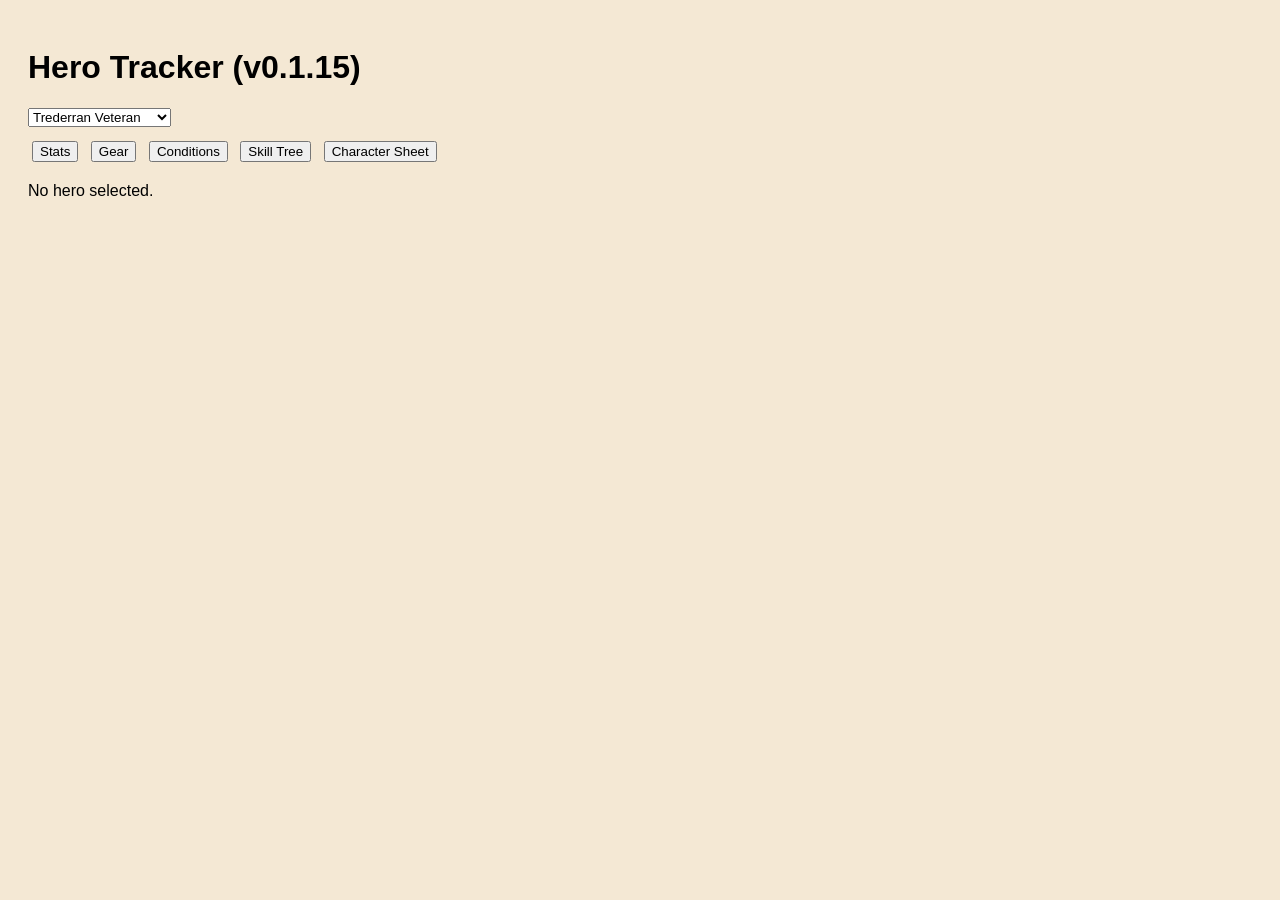
==== index.html @ 0bd30284 "Update index.html" ====
<!DOCTYPE html>
<html>
<head>
  <title>Hero Tracker</title>
  <meta name="viewport" content="width=device-width, initial-scale=1.0">
  <link rel="stylesheet" href="style.css">
</head>
<body>
  <h1>Hero Tracker</h1>
  <select id="heroSelect">
    <option>Loading...</option>
  </select>
  <div class="tabs">
    <button data-tab="statsTab">Stats</button>
    <button data-tab="gearTab">Gear</button>
    <button data-tab="conditionsTab">Conditions</button>
    <button data-tab="treeTab">Skill Tree</button>
    <button data-tab="sheetTab">Character Sheet</button>
  </div>

  <div id="statsTab" class="tab-content"></div>
<div id="gearTab" class="tab-content" style="display:none;"></div>
<div id="conditionsTab" class="tab-content" style="display:none;"></div>
<div id="treeTab" class="tab-content" style="display:none;"></div>
<div id="sheetTab" class="tab-content" style="display:none;"></div>


  <!-- Load order: heroes first, app second -->
  <script src="HEROES.js" defer></script>

<script src="app.js" defer></script>

</body>
</html>
---- style.css ----
body {
  font-family: sans-serif;
  background: #f4e8d4;
  padding: 20px;
}

.tabs button {
  margin: 4px;
}

.tabContent {
  display: none;
  margin-top: 1em;
}

button:disabled {
  opacity: 0.5;
}

select {
  margin-bottom: 10px;
}

h2, h3 {
  margin-top: 1.2em;
}

.panel {
  background: #fffbe6;
  padding: 12px;
  border: 1px solid #ccc;
  margin-bottom: 12px;
  border-radius: 6px;
  box-shadow: 0 2px 4px rgba(0,0,0,0.1);
}

.panel h3 {
  margin: 0 0 0.5em 0;
  cursor: grab;
  font-size: 1.1em;
}

.dragging {
  opacity: 0.7;
  background: #f0e5c8;
}
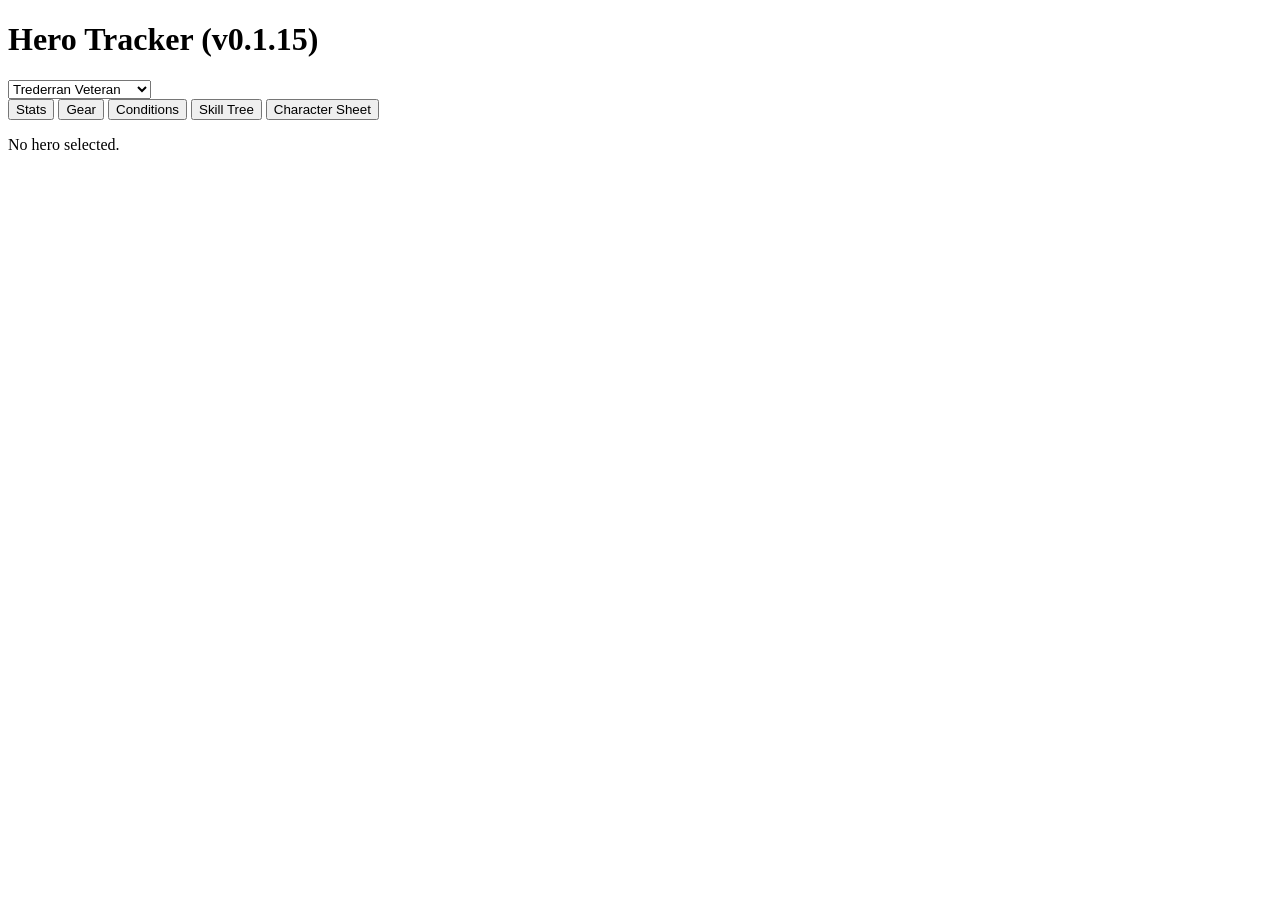
==== commit 321b869e: "Update index.html" ====
--- a/index.html
+++ b/index.html
@@ -1,15 +1,18 @@
 <!DOCTYPE html>
-<html>
+<html lang="en">
 <head>
+  <meta charset="UTF-8" />
   <title>Hero Tracker</title>
-  <meta name="viewport" content="width=device-width, initial-scale=1.0">
-  <link rel="stylesheet" href="style.css">
+  <meta name="viewport" content="width=device-width, initial-scale=1.0" />
+  <link rel="stylesheet" href="style.css" />
 </head>
 <body>
   <h1>Hero Tracker</h1>
+
   <select id="heroSelect">
     <option>Loading...</option>
   </select>
+
   <div class="tabs">
     <button data-tab="statsTab">Stats</button>
     <button data-tab="gearTab">Gear</button>
@@ -19,16 +22,13 @@
   </div>
 
   <div id="statsTab" class="tab-content"></div>
-<div id="gearTab" class="tab-content" style="display:none;"></div>
-<div id="conditionsTab" class="tab-content" style="display:none;"></div>
-<div id="treeTab" class="tab-content" style="display:none;"></div>
-<div id="sheetTab" class="tab-content" style="display:none;"></div>
+  <div id="gearTab" class="tab-content" style="display: none;"></div>
+  <div id="conditionsTab" class="tab-content" style="display: none;"></div>
+  <div id="treeTab" class="tab-content" style="display: none;"></div>
+  <div id="sheetTab" class="tab-content" style="display: none;"></div>
 
-
-  <!-- Load order: heroes first, app second -->
+  <!-- Load scripts -->
   <script src="HEROES.js" defer></script>
-
-<script src="app.js" defer></script>
-
+  <script type="module" src="app.js"></script>
 </body>
 </html>
--- a/style.css
+++ b/style.css
@@ -1,46 +1,36 @@
-body {
-  font-family: sans-serif;
-  background: #f4e8d4;
-  padding: 20px;
-}
+/* --- Character Sheet Grid Layout --- */ .character-sheet-grid { display: grid; grid-template-columns: repeat(auto-fit, minmax(250px, 1fr)); gap: 1rem; padding: 1rem; background: url('https://www.transparenttextures.com/patterns/paper-fibers.png') repeat #f6edd9; border-radius: 12px; font-family: Georgia, serif; box-sizing: border-box; }
 
-.tabs button {
-  margin: 4px;
-}
+.tile { background: #f4e6c1; border: 1px solid #988464; border-radius: 6px; box-shadow: 2px 2px 4px rgba(0,0,0,0.2); padding: 0.75em 1em; }
 
-.tabContent {
-  display: none;
-  margin-top: 1em;
-}
+.tile-header { font-weight: bold; font-size: 1.1em; border-bottom: 1px solid #a29074; padding-bottom: 0.3em; margin-bottom: 0.5em; letter-spacing: 0.5px; }
 
-button:disabled {
-  opacity: 0.5;
-}
+.tile-content p, .tile-content li { margin: 0.25em 0; font-size: 1em; }
 
-select {
-  margin-bottom: 10px;
-}
+.stats-grid p { display: flex; justify-content: space-between; border-bottom: 1px solid #d2c4aa; }
 
-h2, h3 {
-  margin-top: 1.2em;
-}
+.stats-grid span { font-weight: bold; }
 
-.panel {
-  background: #fffbe6;
-  padding: 12px;
-  border: 1px solid #ccc;
-  margin-bottom: 12px;
-  border-radius: 6px;
-  box-shadow: 0 2px 4px rgba(0,0,0,0.1);
-}
+/* --- Grit, Initiative, Corruption Tiles --- */ .quick-stats { display: flex; gap: 1rem; justify-content: space-evenly; margin-bottom: 1rem; flex-wrap: wrap; }
 
-.panel h3 {
-  margin: 0 0 0.5em 0;
-  cursor: grab;
-  font-size: 1.1em;
-}
+.quick-tile { background: #f4e6c1; border: 1px solid #988464; border-radius: 6px; padding: 0.5rem 0.75rem; width: 100px; text-align: center; box-shadow: 1px 1px 3px rgba(0,0,0,0.15); }
 
-.dragging {
-  opacity: 0.7;
-  background: #f0e5c8;
-}
+.quick-tile .label { font-weight: bold; font-size: 0.95rem; margin-bottom: 0.25rem; }
+
+.quick-tile .value { font-size: 1.1rem; font-weight: bold; }
+
+/* --- Side-by-Side Vitals Layout --- */ .vitals-group { padding: 0; box-shadow: none; background: none; }
+
+.vital-pair { display: flex; gap: 1rem; justify-content: space-between; }
+
+.vital-box { flex: 1; background: #f4e6c1; border: 1px solid #988464; border-radius: 6px; padding: 0.75rem; box-shadow: 2px 2px 4px rgba(0,0,0,0.1); }
+
+.vital-box .tile-header { font-size: 1.1em; font-weight: bold; border-bottom: 1px solid #a29074; margin-bottom: 0.5em; }
+
+/* --- Responsive Behavior --- */ @media (max-width: 600px) { .character-sheet-grid { grid-template-columns: 1fr; }
+
+.vital-pair { flex-direction: column; }
+
+.quick-stats { flex-direction: column; align-items: center; }
+
+.quick-tile { width: 80%; } }
+
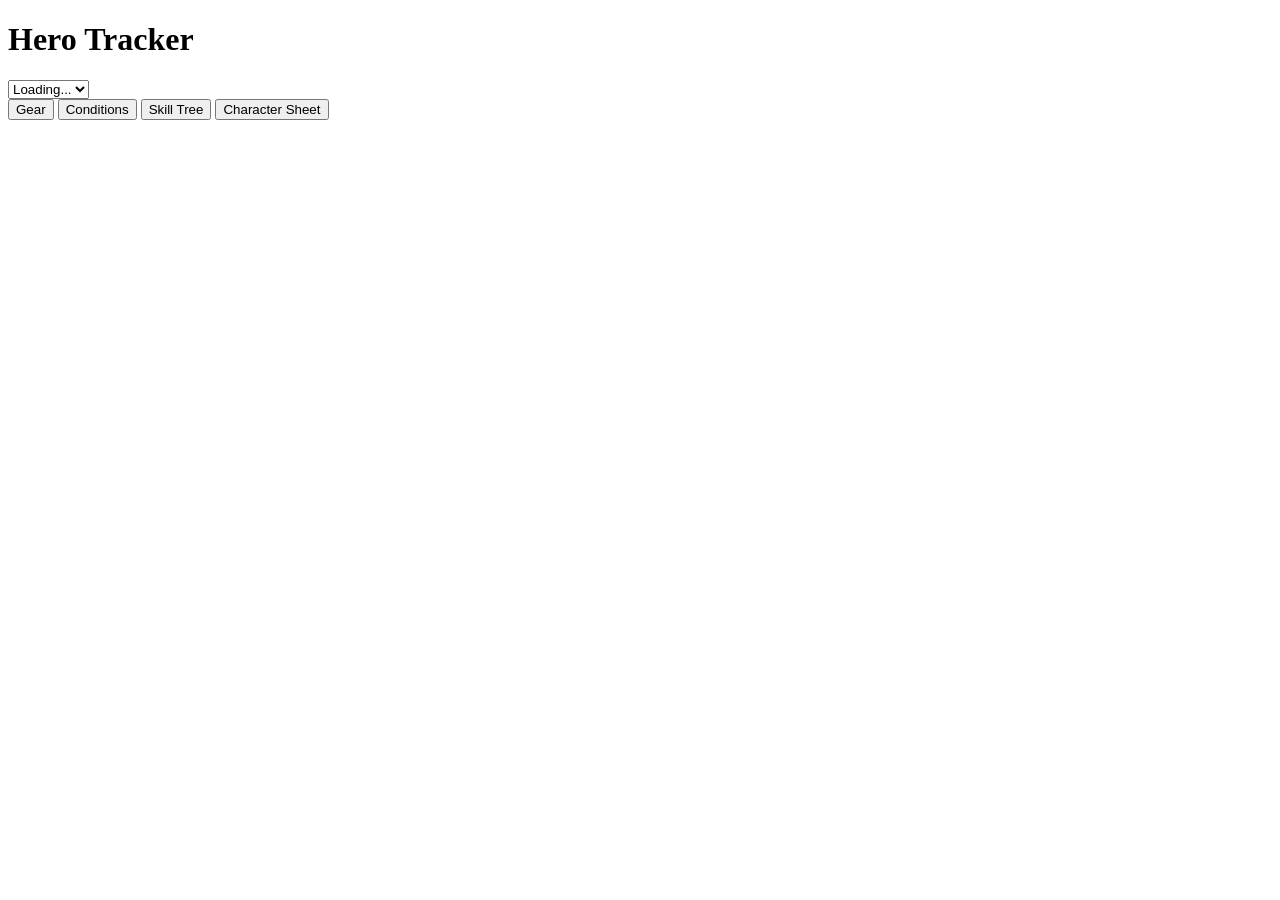
==== commit 0d8e8e8e: "Update index.html" ====
--- a/index.html
+++ b/index.html
@@ -1,33 +1,31 @@
 <!DOCTYPE html>
-<html lang="en">
+<html>
 <head>
-  <meta charset="UTF-8" />
   <title>Hero Tracker</title>
-  <meta name="viewport" content="width=device-width, initial-scale=1.0" />
-  <link rel="stylesheet" href="style.css" />
+  <meta name="viewport" content="width=device-width, initial-scale=1.0">
+  <link rel="stylesheet" href="style.css">
 </head>
 <body>
   <h1>Hero Tracker</h1>
-
   <select id="heroSelect">
     <option>Loading...</option>
   </select>
 
   <div class="tabs">
-    <button data-tab="statsTab">Stats</button>
+    <!-- Removed Stats Tab -->
     <button data-tab="gearTab">Gear</button>
     <button data-tab="conditionsTab">Conditions</button>
     <button data-tab="treeTab">Skill Tree</button>
     <button data-tab="sheetTab">Character Sheet</button>
   </div>
 
-  <div id="statsTab" class="tab-content"></div>
-  <div id="gearTab" class="tab-content" style="display: none;"></div>
-  <div id="conditionsTab" class="tab-content" style="display: none;"></div>
-  <div id="treeTab" class="tab-content" style="display: none;"></div>
-  <div id="sheetTab" class="tab-content" style="display: none;"></div>
+  <!-- Tabs -->
+  <div id="gearTab" class="tab-content" style="display:none;"></div>
+  <div id="conditionsTab" class="tab-content" style="display:none;"></div>
+  <div id="treeTab" class="tab-content" style="display:none;"></div>
+  <div id="sheetTab" class="tab-content" style="display:none;"></div>
 
-  <!-- Load scripts -->
+  <!-- Load order: HEROES first, then app -->
   <script src="HEROES.js" defer></script>
   <script type="module" src="app.js"></script>
 </body>
--- a/style.css
+++ b/style.css
@@ -1,6 +1,6 @@
-/* --- Character Sheet Grid Layout --- */ .character-sheet-grid { display: grid; grid-template-columns: repeat(auto-fit, minmax(250px, 1fr)); gap: 1rem; padding: 1rem; background: url('https://www.transparenttextures.com/patterns/paper-fibers.png') repeat #f6edd9; border-radius: 12px; font-family: Georgia, serif; box-sizing: border-box; }
+/* --- Character Sheet Grid Layout --- */ .character-sheet-grid { display: grid; grid-template-columns: repeat(auto-fit, minmax(150px, 1fr)); gap: 1rem; padding: 1rem; background: url('https://www.transparenttextures.com/patterns/paper-fibers.png') repeat #f6edd9; border-radius: 12px; font-family: Georgia, serif; box-sizing: border-box; }
 
-.tile { background: #f4e6c1; border: 1px solid #988464; border-radius: 6px; box-shadow: 2px 2px 4px rgba(0,0,0,0.2); padding: 0.75em 1em; }
+.tile { background: #f4e6c1; border: 1px solid #988464; border-radius: 6px; box-shadow: 2px 2px 4px rgba(0, 0, 0, 0.2); padding: 0.75em 1em; position: relative; user-select: none; }
 
 .tile-header { font-weight: bold; font-size: 1.1em; border-bottom: 1px solid #a29074; padding-bottom: 0.3em; margin-bottom: 0.5em; letter-spacing: 0.5px; }
 
@@ -10,27 +10,21 @@
 
 .stats-grid span { font-weight: bold; }
 
-/* --- Grit, Initiative, Corruption Tiles --- */ .quick-stats { display: flex; gap: 1rem; justify-content: space-evenly; margin-bottom: 1rem; flex-wrap: wrap; }
+/* Tooltip for breakdown */ .tile[data-breakdown]::after { content: attr(data-breakdown); position: absolute; bottom: 100%; left: 50%; transform: translateX(-50%); background: #333; color: #fff; padding: 5px 8px; border-radius: 4px; font-size: 0.8rem; white-space: pre-line; opacity: 0; pointer-events: none; transition: opacity 0.3s; z-index: 10; }
 
-.quick-tile { background: #f4e6c1; border: 1px solid #988464; border-radius: 6px; padding: 0.5rem 0.75rem; width: 100px; text-align: center; box-shadow: 1px 1px 3px rgba(0,0,0,0.15); }
+.tile.show-tooltip::after { opacity: 1; }
 
-.quick-tile .label { font-weight: bold; font-size: 0.95rem; margin-bottom: 0.25rem; }
+/* Responsive Behavior */ @media (max-width: 600px) { .character-sheet-grid { grid-template-columns: repeat(auto-fit, minmax(120px, 1fr)); padding: 0.5rem; gap: 0.5rem; }
 
-.quick-tile .value { font-size: 1.1rem; font-weight: bold; }
+.tile { font-size: 0.9rem; padding: 0.5rem; }
 
-/* --- Side-by-Side Vitals Layout --- */ .vitals-group { padding: 0; box-shadow: none; background: none; }
+.tile .tile-header { font-size: 1rem; }
 
-.vital-pair { display: flex; gap: 1rem; justify-content: space-between; }
+.tile .tile-value { font-size: 1.1rem; } }
 
-.vital-box { flex: 1; background: #f4e6c1; border: 1px solid #988464; border-radius: 6px; padding: 0.75rem; box-shadow: 2px 2px 4px rgba(0,0,0,0.1); }
+/* Optional gear grid styles */ .gear-grid { display: grid; grid-template-columns: repeat(auto-fit, minmax(140px, 1fr)); gap: 0.5rem; margin-top: 1rem; }
 
-.vital-box .tile-header { font-size: 1.1em; font-weight: bold; border-bottom: 1px solid #a29074; margin-bottom: 0.5em; }
+.gear-slot { background: #fffbe6; padding: 0.5rem; border: 1px solid #ccc; border-radius: 4px; box-shadow: 1px 1px 2px rgba(0, 0, 0, 0.1); }
 
-/* --- Responsive Behavior --- */ @media (max-width: 600px) { .character-sheet-grid { grid-template-columns: 1fr; }
+.gear-slot label { display: block; margin-bottom: 0.25rem; font-weight: bold; }
 
-.vital-pair { flex-direction: column; }
-
-.quick-stats { flex-direction: column; align-items: center; }
-
-.quick-tile { width: 80%; } }
-
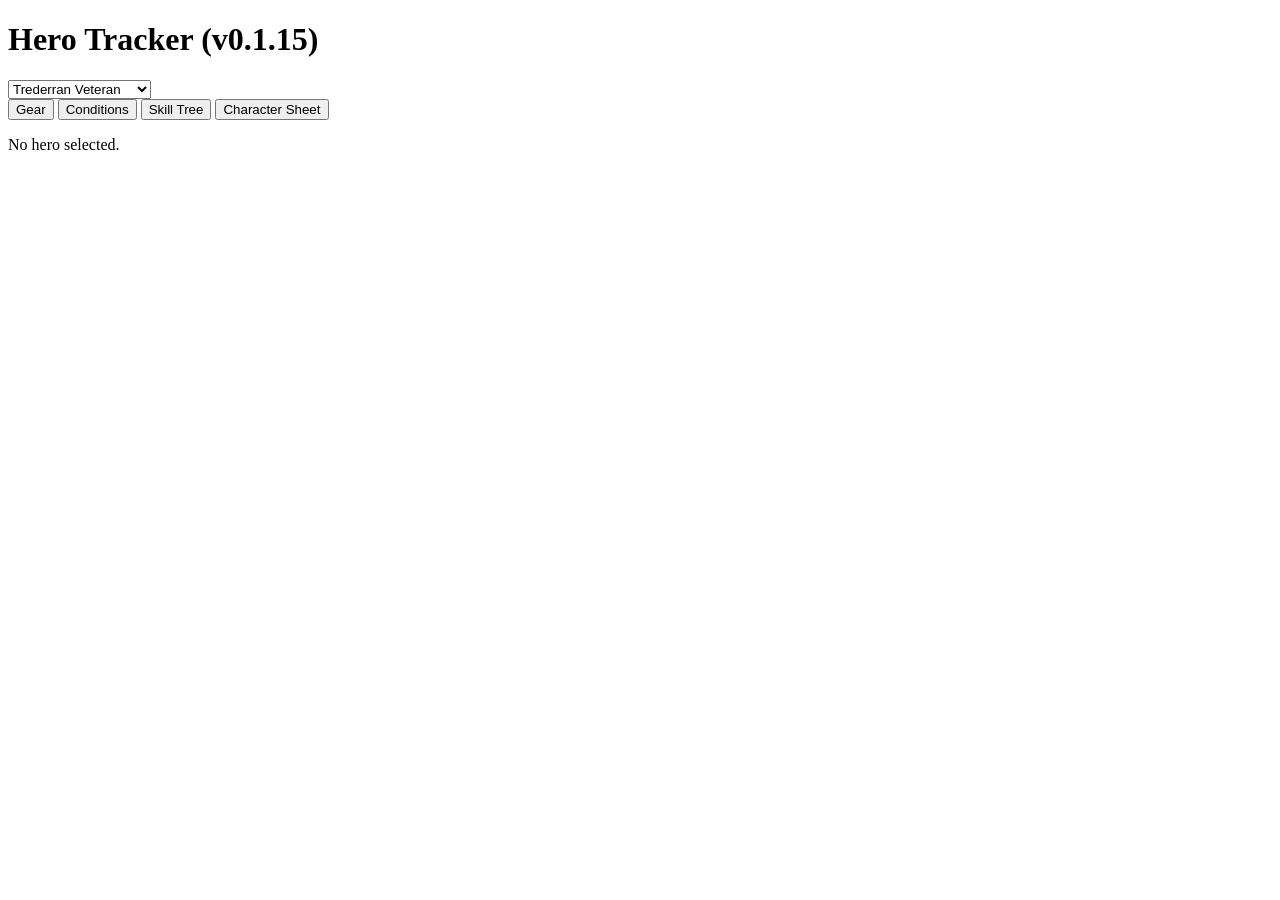
==== commit 57e3a4e5: "Update index.html" ====
--- a/index.html
+++ b/index.html
@@ -26,7 +26,8 @@
   <div id="sheetTab" class="tab-content" style="display:none;"></div>
 
   <!-- Load order: HEROES first, then app -->
-  <script src="HEROES.js" defer></script>
-  <script type="module" src="app.js"></script>
+<script src="gearList.js"></script>
+<script src="HEROES.js"></script>
+<script src="app.js"></script>
 </body>
 </html>
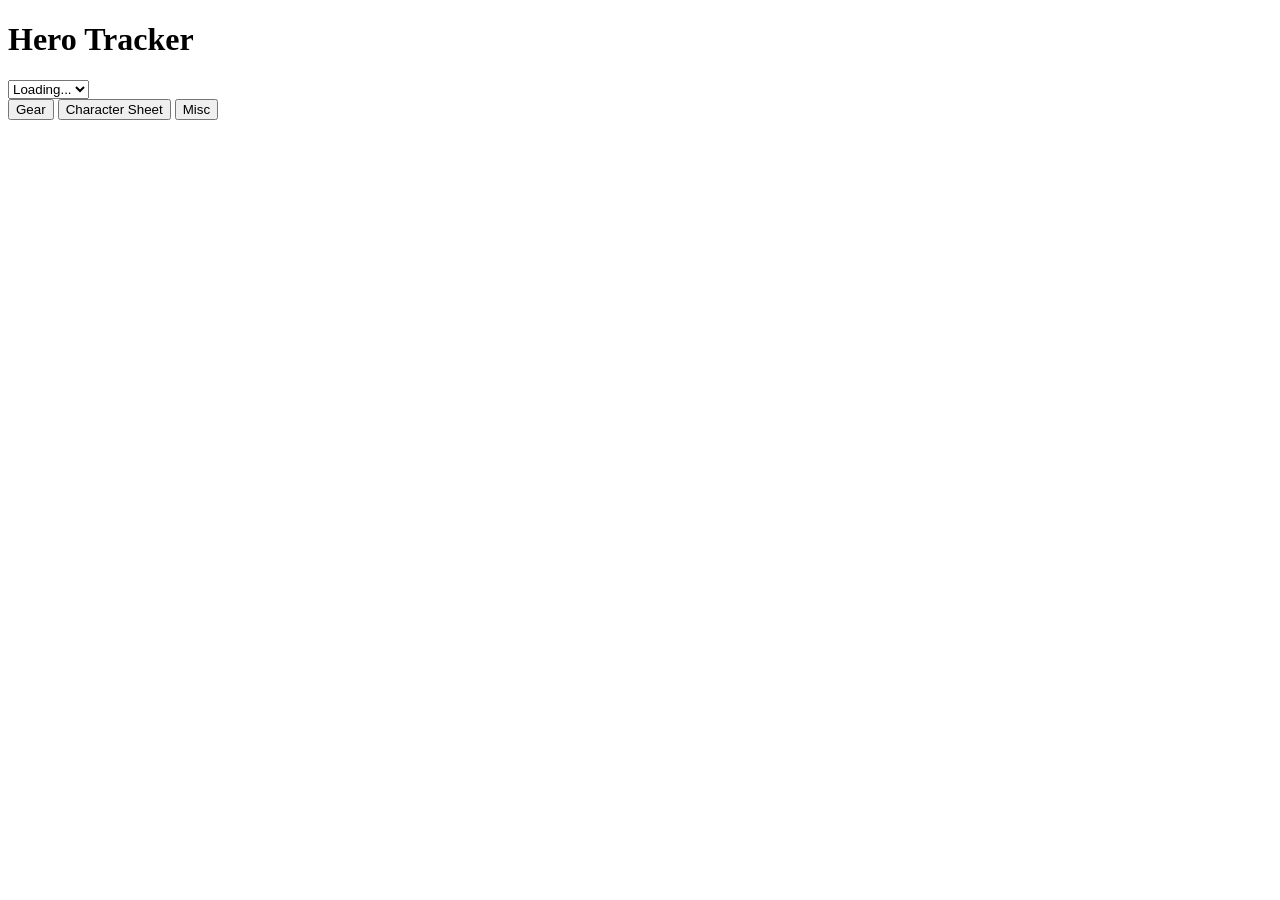
==== commit 630da2d8: "Add files via upload" ====
--- a/index.html
+++ b/index.html
@@ -7,27 +7,17 @@
 </head>
 <body>
   <h1>Hero Tracker</h1>
-  <select id="heroSelect">
-    <option>Loading...</option>
-  </select>
-
+  <select id="heroSelect"><option>Loading...</option></select>
   <div class="tabs">
-    <!-- Removed Stats Tab -->
     <button data-tab="gearTab">Gear</button>
-    <button data-tab="conditionsTab">Conditions</button>
-    <button data-tab="treeTab">Skill Tree</button>
     <button data-tab="sheetTab">Character Sheet</button>
+    <button data-tab="miscTab">Misc</button>
   </div>
-
-  <!-- Tabs -->
   <div id="gearTab" class="tab-content" style="display:none;"></div>
-  <div id="conditionsTab" class="tab-content" style="display:none;"></div>
-  <div id="treeTab" class="tab-content" style="display:none;"></div>
   <div id="sheetTab" class="tab-content" style="display:none;"></div>
-
-  <!-- Load order: HEROES first, then app -->
-<script src="gearList.js"></script>
-<script src="HEROES.js"></script>
-<script src="app.js"></script>
+  <div id="miscTab" class="tab-content" style="display:none;"></div>
+  <script src="HEROES.js"></script>
+  <script src="gearList.js"></script>
+  <script src="app.js"></script>
 </body>
-</html>
+</html>
